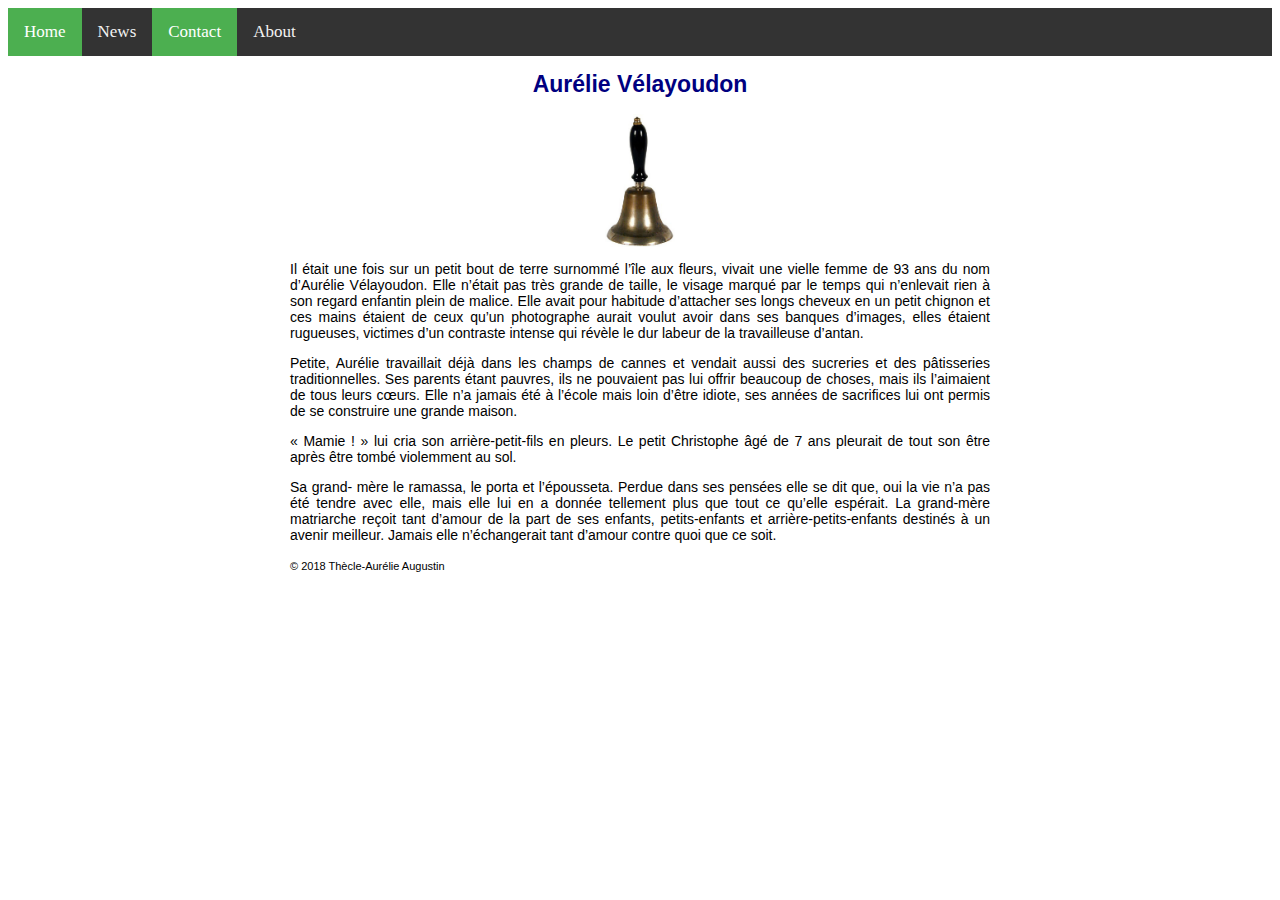
==== index.html @ 7aee68b2 "second commit" ====
<!DOCTYPE html>
<html lang="fr">
<head>
    <meta charset="UTF-8">
    <link rel="stylesheet" href="index.css" />
    <meta name="viewport" content="width=device-width, initial-scale=1.0">
    <meta http-equiv="X-UA-Compatible" content="ie=edge">
    <title>Poto mi tan</title>
</head>

<body>
    
    <div class="topnav">
        <a class="active" href="#home">Home</a>
        <a href="#news">News</a>
        <a class="active" href="contact.html">Contact</a>
        <a href="#about">About</a>
    </div>
            
    <h1>Aurélie Vélayoudon </h1>
    <p><img src="images/avatar.jpg"  alt="Cloche" /></p>

    <p>Il était une fois sur un petit bout de terre surnommé l’île aux fleurs, vivait une vielle femme de 93 ans du nom d’Aurélie 
        Vélayoudon. Elle n’était pas très grande de taille, le visage marqué par le temps qui n’enlevait rien à son regard enfantin 
        plein de malice. Elle avait pour habitude d’attacher ses longs cheveux en un petit chignon et ces mains étaient de ceux qu’un 
        photographe aurait voulut avoir dans ses banques d’images, elles étaient rugueuses, victimes d’un contraste intense qui révèle 
        le dur labeur de la travailleuse d’antan.</p>
    
    <p>Petite, Aurélie travaillait déjà dans les champs de cannes et vendait aussi des sucreries et des pâtisseries traditionnelles. 
        Ses parents étant pauvres, ils ne pouvaient pas lui offrir beaucoup de choses, mais ils l’aimaient de tous leurs cœurs. Elle 
        n’a jamais été à l’école mais loin d’être idiote, ses années de sacrifices lui ont permis de se construire une grande maison.</p>

    <p>« Mamie ! » lui cria son arrière-petit-fils en pleurs. Le petit Christophe âgé de 7 ans pleurait de tout son être après être 
        tombé violemment au sol.</p>

    <p>Sa grand- mère le ramassa, le porta et l’épousseta. Perdue dans ses pensées elle se dit que, oui la vie n’a pas été tendre avec 
        elle, mais elle lui en a donnée tellement plus que tout ce qu’elle espérait. La grand-mère matriarche reçoit tant d’amour de la 
        part de ses enfants, petits-enfants et arrière-petits-enfants destinés à un avenir meilleur. Jamais elle n’échangerait tant 
        d’amour contre quoi que ce soit.</p>

    <p><span id="copyright">&copy; 2018 Thècle-Aurélie Augustin</span></p>

</body>
</html>
---- index.css ----
body
{
    background-color: white; /* Le fond de la page sera noir */
    color: black; /* Le texte de la page sera blanc */
}

/* Add a black background color to the top navigation */
.topnav {
    background-color: #333;
    overflow: hidden;
}

/* Style the links inside the navigation bar */
.topnav a {
    float: left;
    color: #f2f2f2;
    text-align: center;
    padding: 14px 16px;
    text-decoration: none;
    font-size: 17px;
}

/* Change the color of links on hover */
.topnav a:hover {
    background-color: #ddd;
    color: black;
}

/* Add a color to the active/current link */
.topnav a.active {
    background-color: #4CAF50;
    color: white;
}

h1
{
    font-size: 23px; /* Titres de 23 pixels */
    font-family: Helvetica, Arial, sans-serif;
    font-weight: bold;
    text-align: center;
    color: navy;
}

h2
{
    font-size: 17px; /* Titres de 17 pixels */
    font-family: Helvetica, Arial, sans-serif;
    font-weight: bold;
    text-align: left;
    color: navy;
}

h3
{
    font-size: 14px; /* Titres de 14 pixels */
    font-family: Helvetica, Arial, sans-serif;
    font-weight: bold;
    text-align: left;
    color: rgb(95, 95, 194);
}

img 
{
    display: block;
    margin-left: auto;
    margin-right: auto;
    width: 10%;
    height: 10%;
}

p
{
    font-size: 14px; /* Titres de 14 pixels */
    font-family: Helvetica, Arial, sans-serif;
    font-weight: normal;
    text-align: justify;
    margin-left: auto;
    margin-right: auto;
    width: 50em
}

span
{
    font-size: 11px; /* Titres de 11 pixels */
    font-family: Helvetica, Arial, sans-serif;
    font-weight: small;
    text-align: left;
}

#body
{
    text-align: center;
}
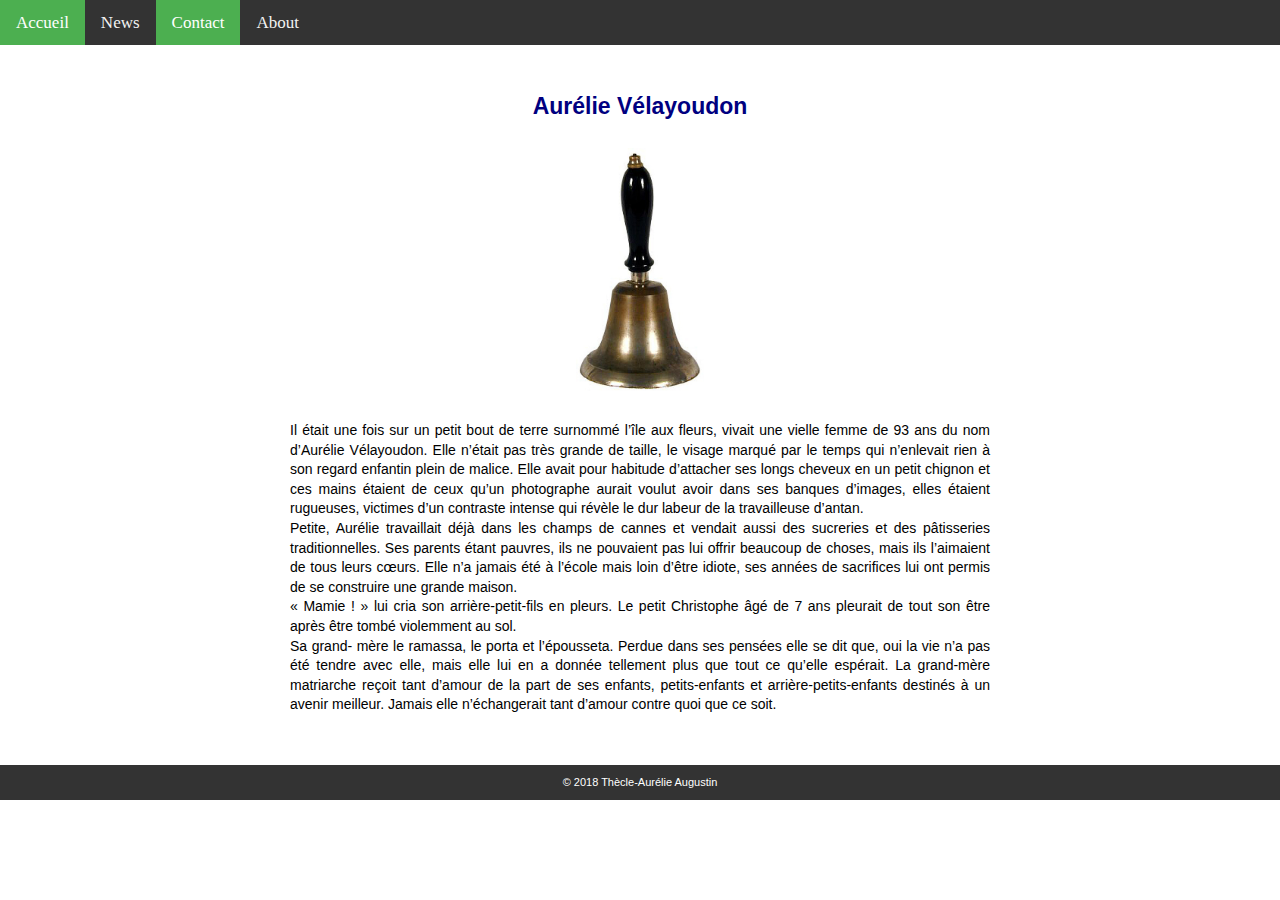
==== commit fd05a27e: "troisieme commit" ====
--- a/index.html
+++ b/index.html
@@ -9,36 +9,48 @@
 </head>
 
 <body>
+
+    <header>
+        <nav>    
+            <div class="topnav">
+                <a class="active" href="#home">Accueil</a>
+                <a href="#news">News</a>
+                <a class="active" href="contact.html">Contact</a>
+                <a href="#about">About</a>
+            </div>
+        </nav>
+    </header>
+
+    <section>
+            
+        <h1>Aurélie Vélayoudon </h1>
+        <img src="images/avatar.jpg"  alt="Cloche" />
+
+        <p>Il était une fois sur un petit bout de terre surnommé l’île aux fleurs, vivait une vielle femme de 93 ans du nom d’Aurélie 
+            Vélayoudon. Elle n’était pas très grande de taille, le visage marqué par le temps qui n’enlevait rien à son regard enfantin 
+            plein de malice. Elle avait pour habitude d’attacher ses longs cheveux en un petit chignon et ces mains étaient de ceux qu’un 
+            photographe aurait voulut avoir dans ses banques d’images, elles étaient rugueuses, victimes d’un contraste intense qui révèle 
+            le dur labeur de la travailleuse d’antan.</p>
     
-    <div class="topnav">
-        <a class="active" href="#home">Home</a>
-        <a href="#news">News</a>
-        <a class="active" href="contact.html">Contact</a>
-        <a href="#about">About</a>
-    </div>
-            
-    <h1>Aurélie Vélayoudon </h1>
-    <p><img src="images/avatar.jpg"  alt="Cloche" /></p>
+        <p>Petite, Aurélie travaillait déjà dans les champs de cannes et vendait aussi des sucreries et des pâtisseries traditionnelles. 
+            Ses parents étant pauvres, ils ne pouvaient pas lui offrir beaucoup de choses, mais ils l’aimaient de tous leurs cœurs. Elle 
+            n’a jamais été à l’école mais loin d’être idiote, ses années de sacrifices lui ont permis de se construire une grande maison.</p>
 
-    <p>Il était une fois sur un petit bout de terre surnommé l’île aux fleurs, vivait une vielle femme de 93 ans du nom d’Aurélie 
-        Vélayoudon. Elle n’était pas très grande de taille, le visage marqué par le temps qui n’enlevait rien à son regard enfantin 
-        plein de malice. Elle avait pour habitude d’attacher ses longs cheveux en un petit chignon et ces mains étaient de ceux qu’un 
-        photographe aurait voulut avoir dans ses banques d’images, elles étaient rugueuses, victimes d’un contraste intense qui révèle 
-        le dur labeur de la travailleuse d’antan.</p>
+        <p>« Mamie ! » lui cria son arrière-petit-fils en pleurs. Le petit Christophe âgé de 7 ans pleurait de tout son être après être 
+            tombé violemment au sol.</p>
+
+        <p>Sa grand- mère le ramassa, le porta et l’épousseta. Perdue dans ses pensées elle se dit que, oui la vie n’a pas été tendre avec 
+            elle, mais elle lui en a donnée tellement plus que tout ce qu’elle espérait. La grand-mère matriarche reçoit tant d’amour de la 
+            part de ses enfants, petits-enfants et arrière-petits-enfants destinés à un avenir meilleur. Jamais elle n’échangerait tant 
+            d’amour contre quoi que ce soit.</p>
+
+    </section>
+
+    <footer>
+
+            <p class="foot"><span id="copyright">&copy; 2018 Thècle-Aurélie Augustin</span></p>
     
-    <p>Petite, Aurélie travaillait déjà dans les champs de cannes et vendait aussi des sucreries et des pâtisseries traditionnelles. 
-        Ses parents étant pauvres, ils ne pouvaient pas lui offrir beaucoup de choses, mais ils l’aimaient de tous leurs cœurs. Elle 
-        n’a jamais été à l’école mais loin d’être idiote, ses années de sacrifices lui ont permis de se construire une grande maison.</p>
-
-    <p>« Mamie ! » lui cria son arrière-petit-fils en pleurs. Le petit Christophe âgé de 7 ans pleurait de tout son être après être 
-        tombé violemment au sol.</p>
-
-    <p>Sa grand- mère le ramassa, le porta et l’épousseta. Perdue dans ses pensées elle se dit que, oui la vie n’a pas été tendre avec 
-        elle, mais elle lui en a donnée tellement plus que tout ce qu’elle espérait. La grand-mère matriarche reçoit tant d’amour de la 
-        part de ses enfants, petits-enfants et arrière-petits-enfants destinés à un avenir meilleur. Jamais elle n’échangerait tant 
-        d’amour contre quoi que ce soit.</p>
-
-    <p><span id="copyright">&copy; 2018 Thècle-Aurélie Augustin</span></p>
+    </footer>
 
 </body>
 </html>
--- a/index.css
+++ b/index.css
@@ -1,3 +1,100 @@
+html, body, div, span, object, iframe,
+h1, h2, h3, h4, h5, h6, p, blockquote, pre,
+abbr, address, cite, code,
+del, dfn, em, img, ins, kbd, q, samp,
+small, strong, sub, sup, var,
+b, i,
+dl, dt, dd, ol, ul, li,
+fieldset, form, label, legend,
+table, caption, tbody, tfoot, thead, tr, th, td,
+article, aside, canvas, details, figcaption, figure, 
+footer, header, hgroup, menu, nav, section, summary,
+time, mark, audio, video {
+    margin:0;
+    padding:0;
+    border:0;
+    outline:0;
+    font-size:100%;
+    vertical-align:baseline;
+    background:transparent;
+}
+
+body {
+    line-height:1;
+}
+
+article,aside,details,figcaption,figure,
+footer,header,hgroup,menu,nav,section { 
+    display:block;
+}
+
+nav ul {
+    list-style:none;
+}
+
+blockquote, q {
+    quotes:none;
+}
+
+blockquote:before, blockquote:after,
+q:before, q:after {
+    content:'';
+    content:none;
+}
+
+a {
+    margin:0;
+    padding:0;
+    font-size:100%;
+    vertical-align:baseline;
+    background:transparent;
+}
+
+/* change colours to suit your needs */
+ins {
+    background-color:#ff9;
+    color:#000;
+    text-decoration:none;
+}
+
+/* change colours to suit your needs */
+mark {
+    background-color:#ff9;
+    color:#000; 
+    font-style:italic;
+    font-weight:bold;
+}
+
+del {
+    text-decoration: line-through;
+}
+
+abbr[title], dfn[title] {
+    border-bottom:1px dotted;
+    cursor:help;
+}
+
+table {
+    border-collapse:collapse;
+    border-spacing:0;
+}
+
+/* change border colour to suit your needs */
+hr {
+    display:block;
+    height:1px;
+    border:0;   
+    border-top:1px solid #cccccc;
+    margin:1em 0;
+    padding:0;
+}
+
+input, select {
+    vertical-align:middle;
+}
+
+/* fin du reset */
+
 body
 {
     background-color: white; /* Le fond de la page sera noir */
@@ -32,6 +129,11 @@
     color: white;
 }
 
+section{
+    padding-top: 50px;
+    padding-bottom: 50px;
+}
+
 h1
 {
     font-size: 23px; /* Titres de 23 pixels */
@@ -39,6 +141,7 @@
     font-weight: bold;
     text-align: center;
     color: navy;
+    padding-bottom: 30px;
 }
 
 h2
@@ -66,6 +169,7 @@
     margin-right: auto;
     width: 10%;
     height: 10%;
+    padding-bottom: 30px;
 }
 
 p
@@ -76,15 +180,24 @@
     text-align: justify;
     margin-left: auto;
     margin-right: auto;
-    width: 50em
-}
-
-span
+    width: 50em;
+    line-height: 1.4;
+}
+
+footer{
+    background-color: #333;
+    padding-top: 10px;
+    padding-bottom: 10px;
+}
+
+.foot
 {
     font-size: 11px; /* Titres de 11 pixels */
     font-family: Helvetica, Arial, sans-serif;
     font-weight: small;
-    text-align: left;
+    text-align: center;
+    color: white;
+    
 }
 
 #body
